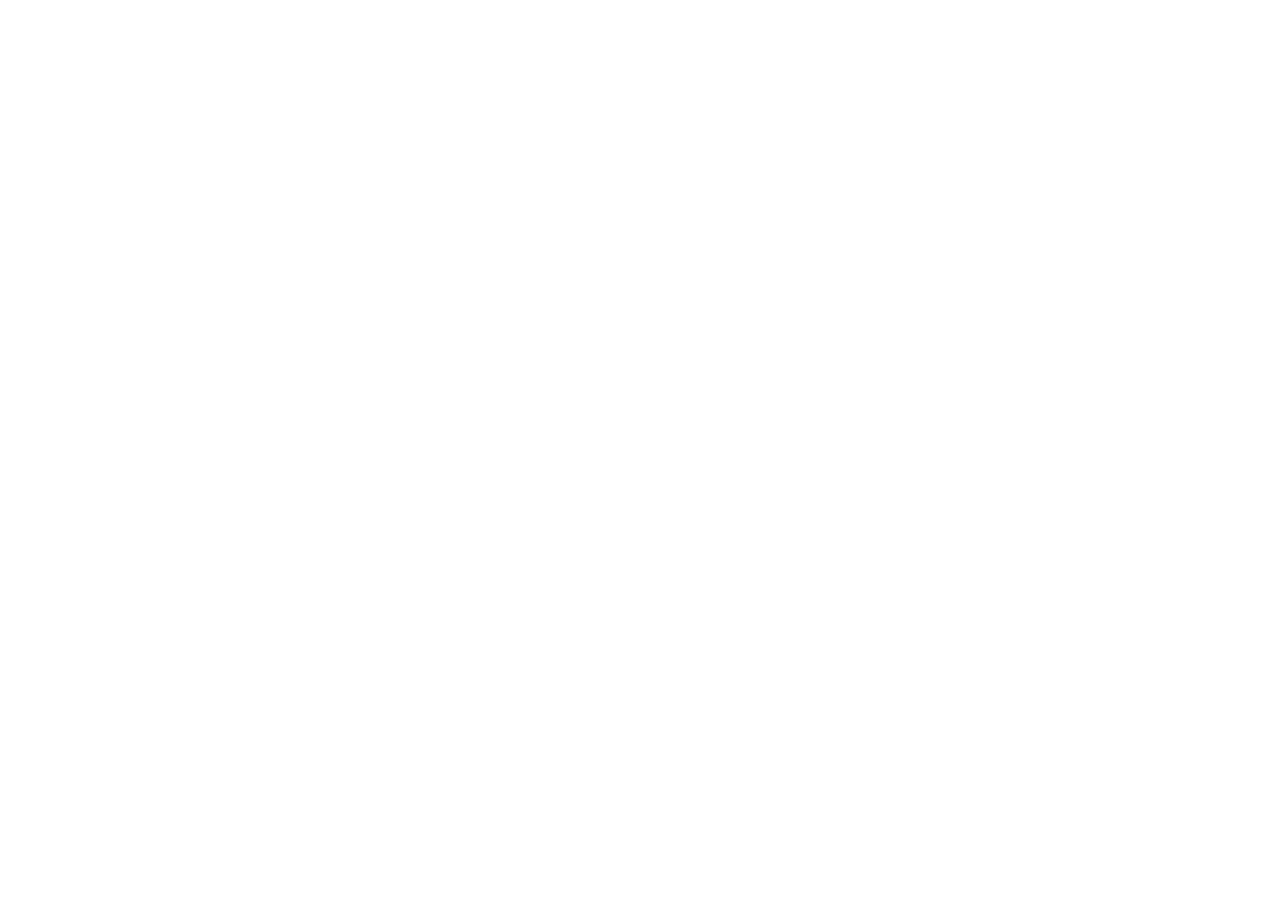
==== members.html @ 4e71899b "11/22 수정1" ====
<!DOCTYPE html>
<html lang="en">
<head>
    <meta charset="UTF-8">
    <meta name="viewport" content="width=device-width, initial-scale=1.0">
    <title>Document</title>
</head>
<body>
    
</body>
</html>
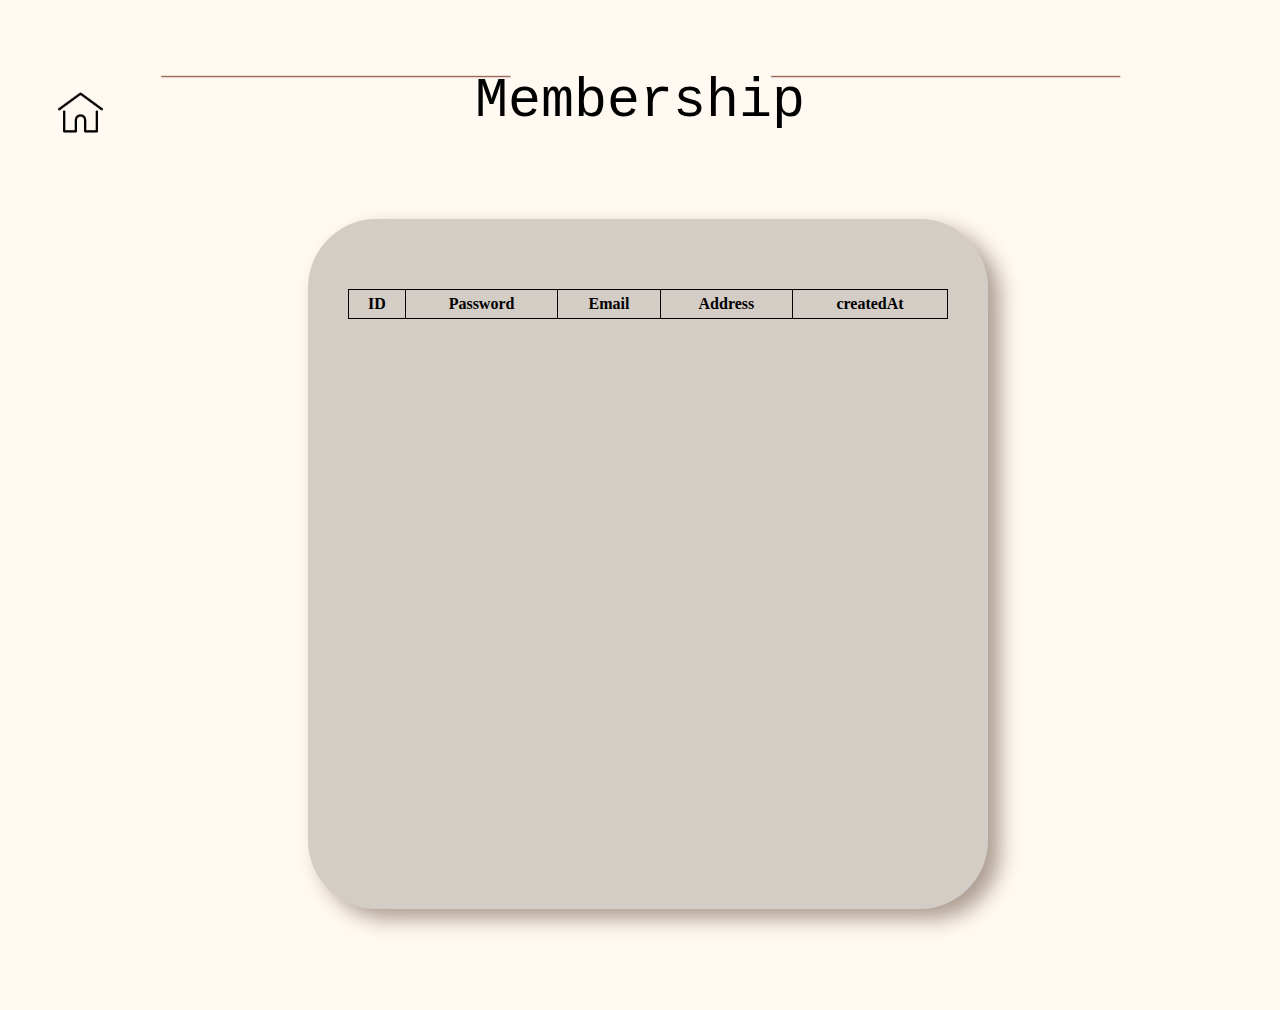
==== commit 7b7fa144: "11/30 수정9" ====
--- a/members.html
+++ b/members.html
@@ -3,9 +3,37 @@
 <head>
     <meta charset="UTF-8">
     <meta name="viewport" content="width=device-width, initial-scale=1.0">
-    <title>Document</title>
+    <title>Members</title>
+    <link rel="stylesheet" href="/css/members.css">
+ 
 </head>
 <body>
+    <body style="background-image: url('images/베이지색3.png');
+    background-repeat: no-repeat;
+    background-size: cover;">
+
+    <h1>Membership</h1>
+        <div id="home">
+            <a href="index.html"><img src="images/free-icon-home-263115.png" alt="" style="width: 45px;"></a>
+        </div>
+
+        <div id="outer">
+            <div id="membership-box">
+                  <table id="tb-membersbook">
+                    <thead>
+                        <tr>
+                            <th>ID</th>
+                            <th>Password</th>
+                            <th>Email</th>
+                            <th>Address</th>
+                            <th>createdAt</th>
+                        </tr>
+                    </thead>
+                    <tbody></tbody>
+                  </table>   
+            </div>
+        </div>
     
+    <script src="js/members.js"></script>
 </body>
 </html>--- a/css/members.css
+++ b/css/members.css
@@ -0,0 +1,44 @@
+h1{
+    font-family: 'Courier New', Courier, monospace;
+    font-weight: normal;
+    font-size: 55px;
+    display: flex;
+    justify-content: center;
+    margin-top: 70px;
+}
+#home{
+    transform: translate(50px,-80px);
+    z-index: 9999;
+}
+#outer {
+    position: relative;
+    width: 100vw;
+    height: 87vh;
+    display: flex;
+    justify-content: center;
+}
+#membership-box {
+    position: absolute;
+    margin: auto;
+    display: flex;
+    justify-content: center;
+    padding: 50px 40px 40px;
+    background: rgba(37, 30, 24, 0.2);
+    width: 600px;
+    height: 600px;
+    box-shadow: 12px 10px 20px rgba(50, 20, 1, .4);
+    border-radius: 10%;
+}
+table {
+    border: 1px solid #000;
+    border-collapse: collapse;
+    margin: 20px auto;
+    width: 80vw;
+  }
+  th, td {
+    border: 1px solid #000;
+    padding: 5px; 
+  }
+  table input[type=text] {
+    width: 95%;
+  }